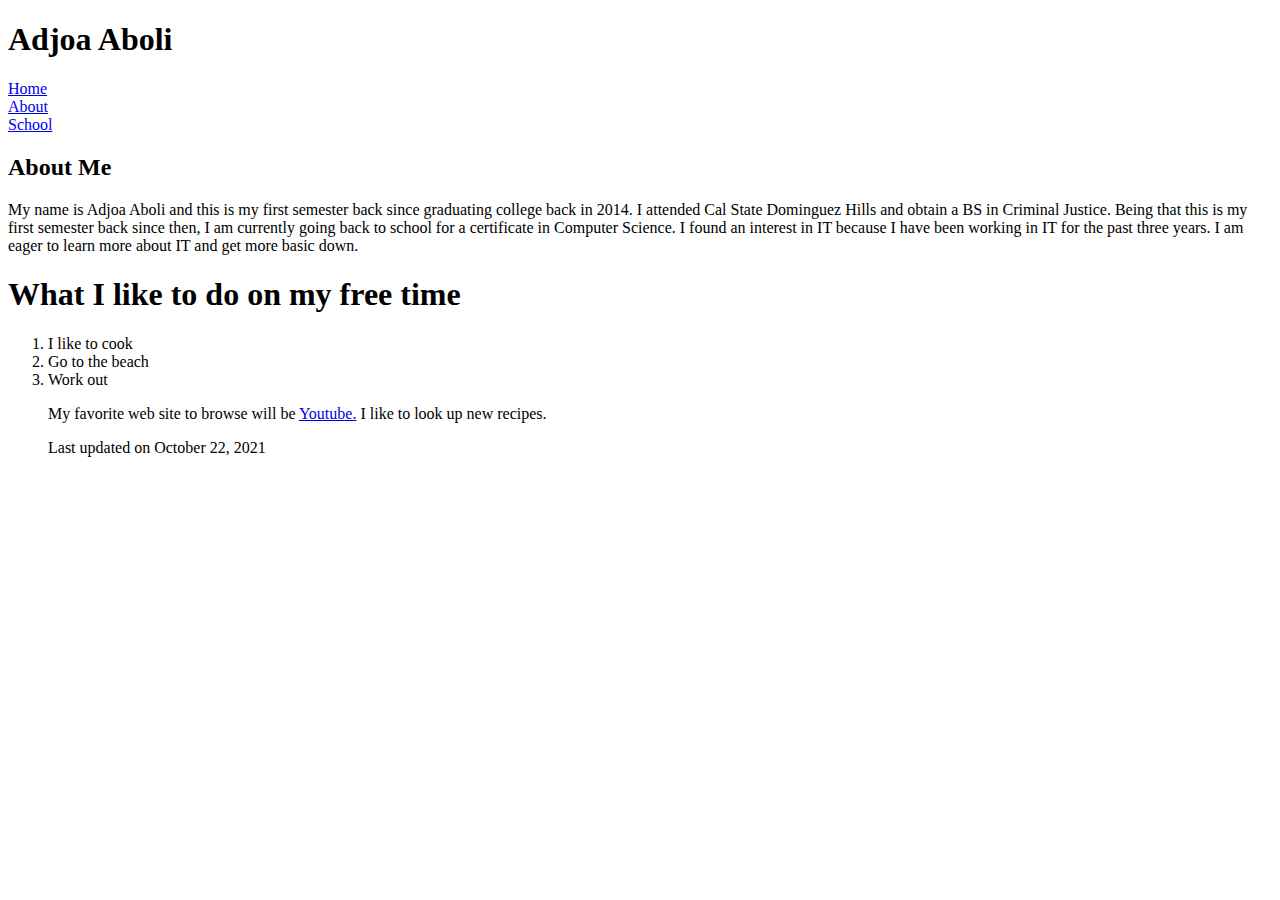
==== index.html @ 389ec5e4 "Add files via upload" ====
<!DOCTYPE html>
<html lang="en">
<head>
        <meta charset="urf-8">
<title>Adjoa Aboli</title>
</head>
<body>


<h1>Adjoa Aboli</h1>
    <nav>
    <li><a href="index.html">Home</a></li>
    <li><a href="about.html">About</a></li> 
    <li><a href="#">School</a> </li> 
        </nav> 
    <h2>About Me</h2>
<p>My name is Adjoa Aboli and this is my first semester back since graduating college back in 2014. I attended Cal State Dominguez Hills and obtain a BS in Criminal Justice. Being that this is my first semester back since then, I am currently going back to school for a certificate in Computer Science.  I found an interest in IT because I have been working in IT for the past three years. I am eager to learn more about IT and get more basic down.</p>

<h1>What I like to do on my free time</h1>
<ol>
<li>I like to cook</li> 
<li>Go to the beach </li>
<li>Work out </li>
</html>
<p> My favorite web site to browse will be <a href="url">Youtube.</a> I like to look up new recipes.</p>
<footer> Last updated on October 22, 2021<footer> 
<a href="mailto:aaboli@gmail.com>aboli@gmail.com</a>
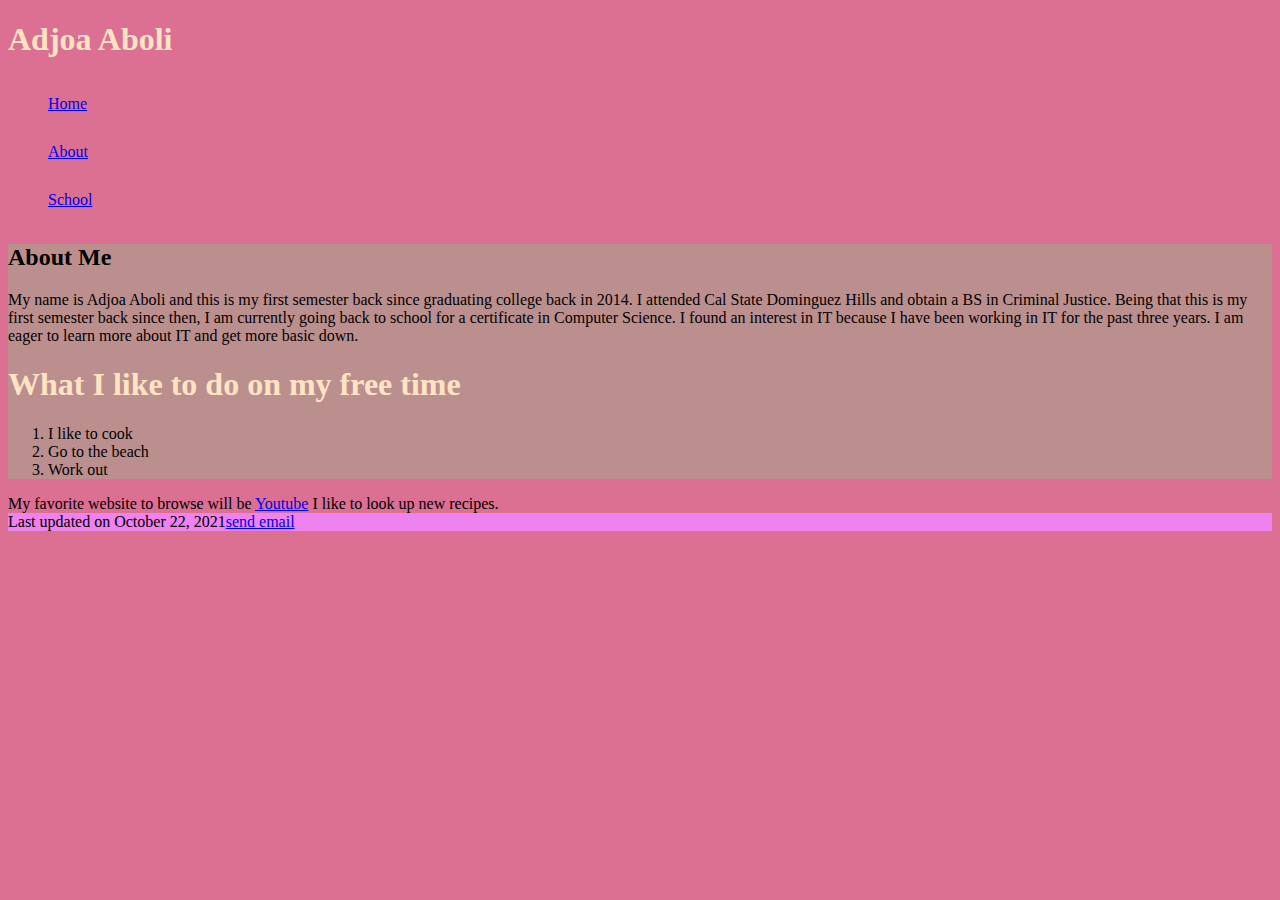
==== commit e2267a77: "Add files via upload" ====
--- a/index.html
+++ b/index.html
@@ -1,18 +1,19 @@
 <!DOCTYPE html>
 <html lang="en">
 <head>
-        <meta charset="urf-8">
+<meta charset="utf-8">
+<link rel="stylesheet" href="main.css">
 <title>Adjoa Aboli</title>
 </head>
 <body>
-
-
-<h1>Adjoa Aboli</h1>
-    <nav>
+<header><h1>Adjoa Aboli</h1></header>
+    <nav><ul>  
     <li><a href="index.html">Home</a></li>
     <li><a href="about.html">About</a></li> 
     <li><a href="#">School</a> </li> 
+         </ul>
         </nav> 
+    <section>
     <h2>About Me</h2>
 <p>My name is Adjoa Aboli and this is my first semester back since graduating college back in 2014. I attended Cal State Dominguez Hills and obtain a BS in Criminal Justice. Being that this is my first semester back since then, I am currently going back to school for a certificate in Computer Science.  I found an interest in IT because I have been working in IT for the past three years. I am eager to learn more about IT and get more basic down.</p>
 
@@ -21,7 +22,9 @@
 <li>I like to cook</li> 
 <li>Go to the beach </li>
 <li>Work out </li>
-</html>
-<p> My favorite web site to browse will be <a href="url">Youtube.</a> I like to look up new recipes.</p>
-<footer> Last updated on October 22, 2021<footer> 
-<a href="mailto:aaboli@gmail.com>aboli@gmail.com</a> +    </ol>  
+    </section> 
+My favorite website to browse will be <a href="url">Youtube</a> I like to look up new recipes.
+ 
+<footer>Last updated on October 22, 2021<a href="mailto:aaboli@gmail.com">send email</a> </footer>
+    --- a/main.css
+++ b/main.css
@@ -0,0 +1,13 @@
+
+body{background-color:palevioletred
+        }
+        Font family:veranda, Geneva, Sans-serif;
+Header { background-color:black}
+h1{color:bisque}
+nav> ul { line-height:3em;
+        list-style-type:none;
+        padding-left;}
+Section {background-color: rosybrown;
+        width:65%
+        font-size:12em;}
+Footer { background-color:violet;}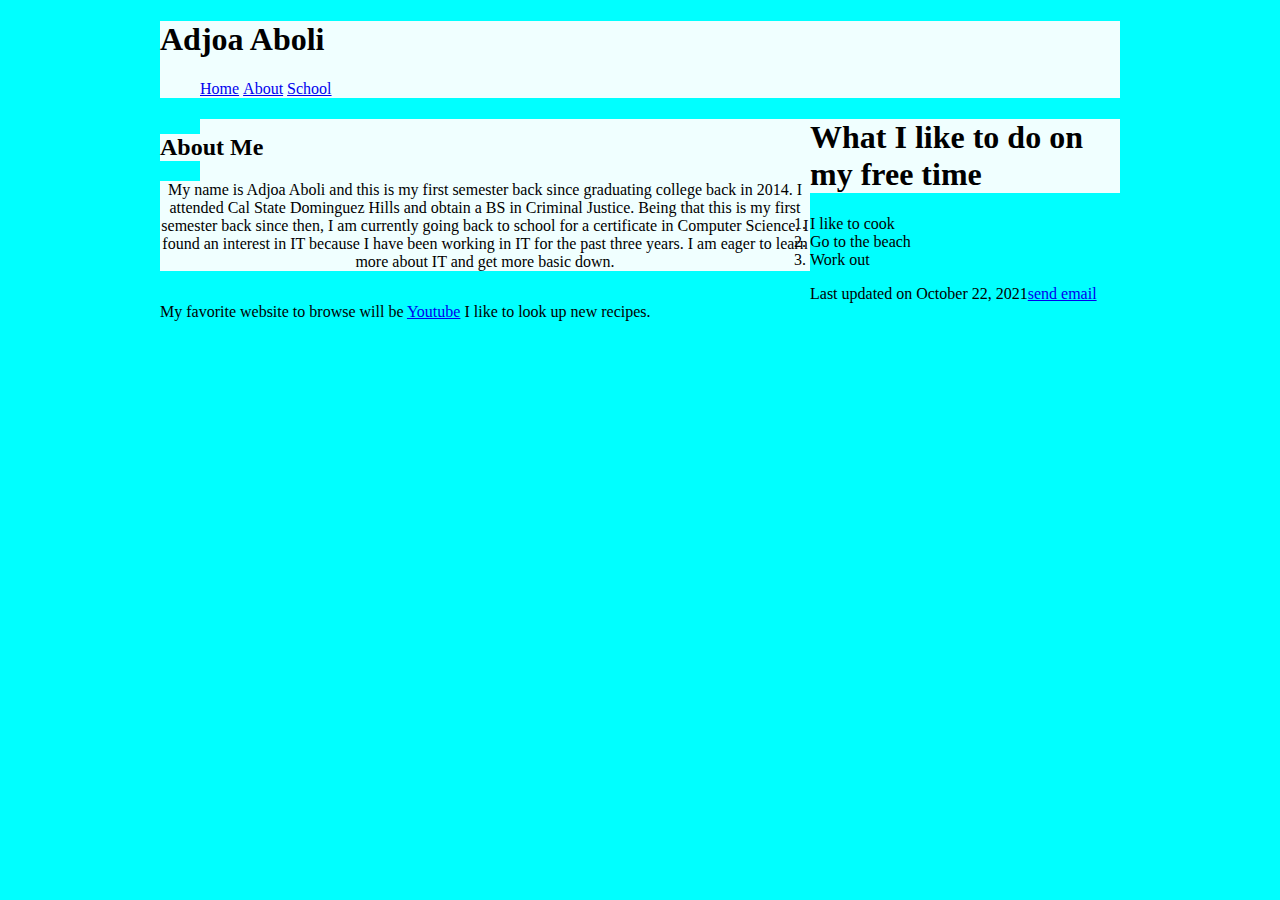
==== commit 30efe17d: "Add files via upload" ====
--- a/index.html
+++ b/index.html
@@ -6,25 +6,38 @@
 <title>Adjoa Aboli</title>
 </head>
 <body>
-<header><h1>Adjoa Aboli</h1></header>
+
+<header>
+    <h1>Adjoa Aboli</h1>
+    
+
+        
     <nav><ul>  
     <li><a href="index.html">Home</a></li>
     <li><a href="about.html">About</a></li> 
     <li><a href="#">School</a> </li> 
-         </ul>
-        </nav> 
-    <section>
+         </ul>  
+    </nav> 
+</header>
+<div class="h2">  
     <h2>About Me</h2>
 <p>My name is Adjoa Aboli and this is my first semester back since graduating college back in 2014. I attended Cal State Dominguez Hills and obtain a BS in Criminal Justice. Being that this is my first semester back since then, I am currently going back to school for a certificate in Computer Science.  I found an interest in IT because I have been working in IT for the past three years. I am eager to learn more about IT and get more basic down.</p>
+    </div>
+      
 
-<h1>What I like to do on my free time</h1>
 <ol>
+<h1> What I like to do on my free time </h1>
 <li>I like to cook</li> 
 <li>Go to the beach </li>
 <li>Work out </li>
-    </ol>  
-    </section> 
-My favorite website to browse will be <a href="url">Youtube</a> I like to look up new recipes.
+     </ol> 
+
+  
  
-<footer>Last updated on October 22, 2021<a href="mailto:aaboli@gmail.com">send email</a> </footer>
+
+<footer>
+    Last updated on October 22, 2021<a href="mailto:aaboli@gmail.com">send email</a>
+    My favorite website to browse will be <a href="url">Youtube</a> I like to look up new recipes. 
+    </footer>
+  
     --- a/main.css
+++ b/main.css
@@ -1,13 +1,51 @@
+<!DOCTYPE html>
+<html lang="en">
+<head>
+<meta charset="utf-8">
+ul{ 
+list-style-type: none; 
+margin: 0;
+Padding:0;
+}
+ul li{ display: inline-block
+    
+}
+Body {background-color:#00FFFF;
+   
+    margin-left: auto;
+    margin-right: auto; 
+    width: 95%;
+    max-width:960px;
+    min-width:640px;}
 
-body{background-color:palevioletred
-        }
-        Font family:veranda, Geneva, Sans-serif;
-Header { background-color:black}
-h1{color:bisque}
-nav> ul { line-height:3em;
-        list-style-type:none;
-        padding-left;}
-Section {background-color: rosybrown;
-        width:65%
-        font-size:12em;}
-Footer { background-color:violet;}+p{background: #F0FFFF;
+    text-align: center
+}
+h1{ background:#F0FFFF}
+h2{ background: #F0FFFF}
+/*floating Stlyes*/
+
+Header
+ {background-color:#F0FFFF}
+
+
+.h2{ 
+width:650px;
+float:left;
+ }
+
+.h1{  
+ width:650px;
+float:right;
+}
+
+<style>
+img {
+  width: 100%;
+}
+</style>
+
+
+
+Footer { 
+}
